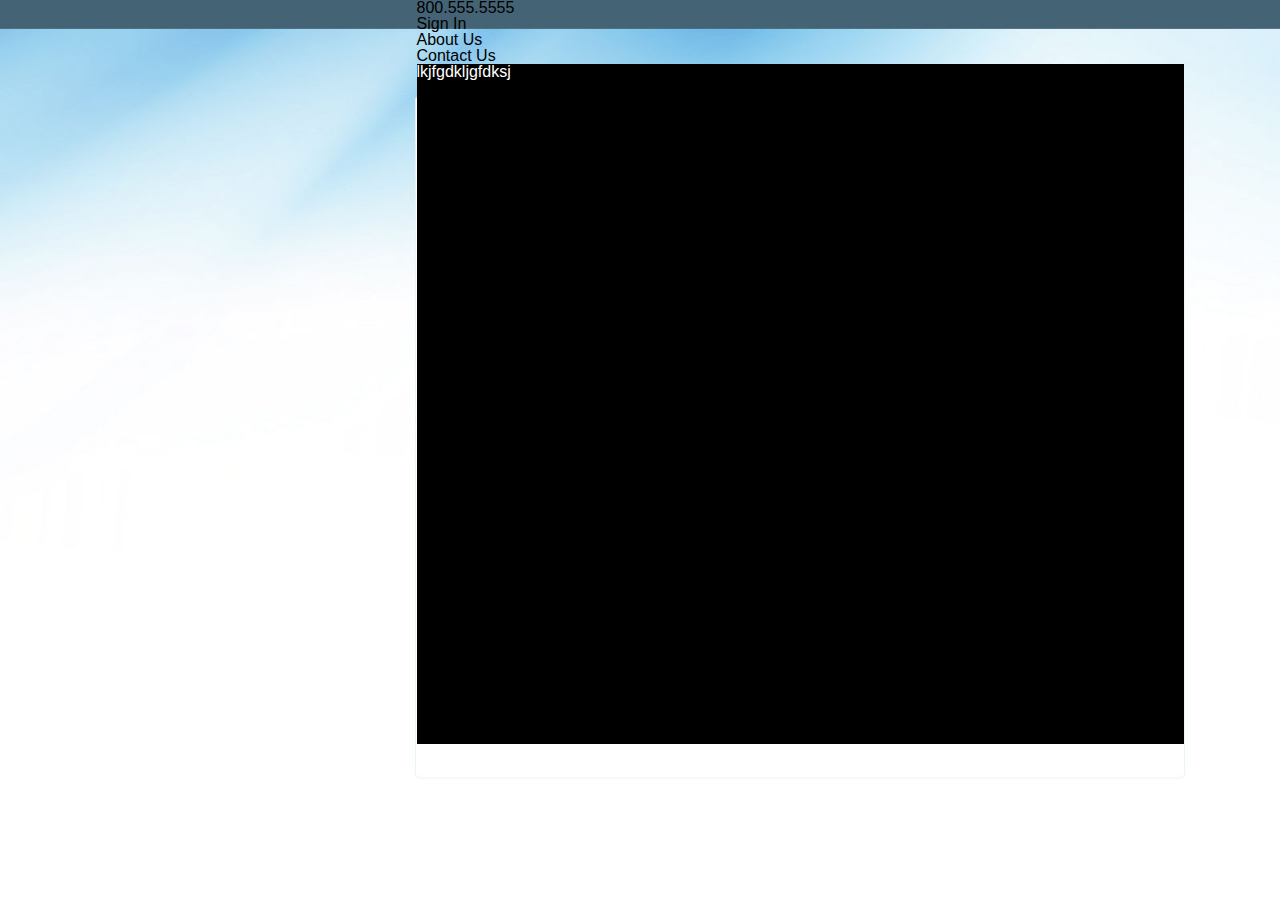
==== index.html @ 609b9abb "uploading to get it going" ====
<!DOCTYPE html>
<html>
<head>
	<title>Kayak</title>
	<link rel="stylesheet" type="text/css" href="style/reset.css">
	<link rel="stylesheet" type="text/css" href="style/style.css">
</head>
<body>
	<section id="content">
	<section id='contact-info'>
		<div class="left">
			<p>800.555.5555</p>
		</div>
		<div class="right">
			<div class="pseudo-after"><p>Sign In</p></div>
			<div class="pseudo-after"><p>About Us</p></div>
			<div ><p>Contact Us</p></div>
		</div>
	</section>
		<section id="main-content">
			<p>lkjfgdkljgfdksj</p>
		</section>
	</section>
</body>
</html>
---- style/style.css ----
/* body {
	background-image: url('../img/background-site.jpg');
 }*/

 html, body {
  width: 1600px;
  padding: 0;
  margin: 0;
  background-image: url('../img/background-site.jpg');
background-size: cover;
}

#content {
	width: 767px;
	margin: 0 auto;
}

#main-content {
	background: #000;
	color: #fff;
	width: 767px;
	height: 680px;
  	margin: 0 auto;
}
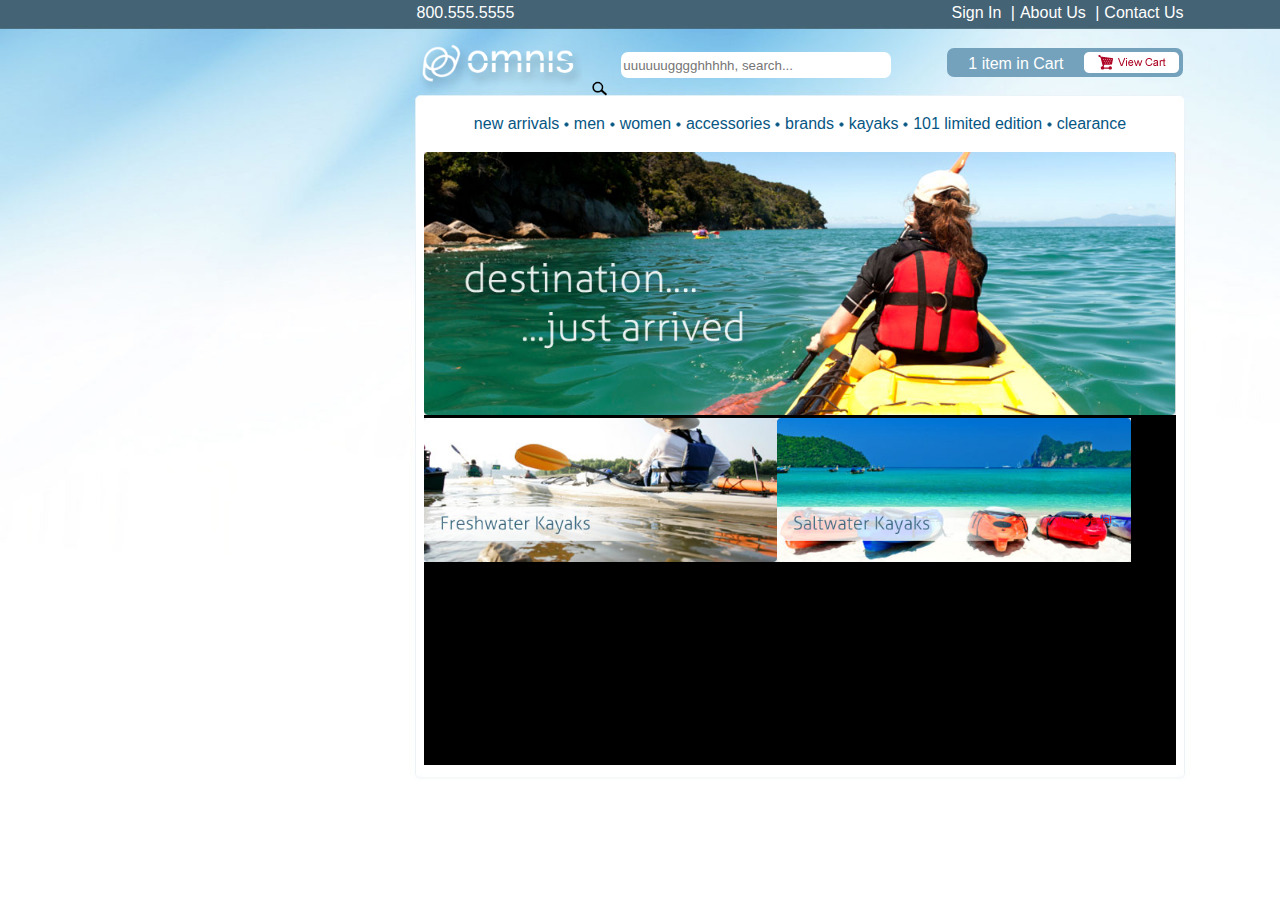
==== commit f1ae4b64: "made progress on the nav bar, header and main content area" ====
--- a/index.html
+++ b/index.html
@@ -8,19 +8,72 @@
 </head>
 <body>
 	<section id="content">
-	<section id='contact-info'>
-		<div class="left">
-			<p>800.555.5555</p>
-		</div>
-		<div class="right">
-			<div class="pseudo-after"><p>Sign In</p></div>
-			<div class="pseudo-after"><p>About Us</p></div>
-			<div ><p>Contact Us</p></div>
-		</div>
+		<section id='contact-info'>
+			<div class="contact-left">
+				<a href="" title=""><p>800.555.5555</p></a>
+			</div>
+			<div class="contact-right">
+				<div class="pseudo-after"><a href="" title=""><p>Sign In</p></a></div>
+				<div class="pseudo-after"><a href="" title=""><p>About Us</p></a></div>
+				<div ><a href="" title=""><p>Contact Us</p></a></div>
+			</div>
+		</section>
+		<section id="logos-and-more">
+			<a href="" title=""><img class="header-logo" src="./img/logo_header.png" alt=""></a>
+			<div class="search">
+				<div class="honestly-im-not-sure">
+					<input type="" placeholder="uuuuuugggghhhhh, search..." name="">
+					<a href="" title=""><img src="./img/magnifying-glass.png" alt=""></a>
+				</div>
+			</div>
+			<div class="cart-container">
+				<div class="cart">
+					<div class="cart-left">
+						<p>1 item in Cart</p>
+				</div>
+					<div class=cart-right>
+						<a href="" title=""><img src="./img/cart.png" alt=""></a>
+					</div>
+				</div>
+			</div>
+		</section>
+		<section id="main-content">
+		<nav>
+			<ul class="nav-items">
+				<li><a href="" title="">new arrivals</a></li>
+				<li><a href="" title="">men</a></li>
+				<li><a href="" title="">women</a></li>
+				<li><a href="" title="">accessories</a></li>
+				<li><a href="" title="">brands</a></li>
+				<li><a href="" title="">kayaks</a></li>
+				<li><a href="" title="">101 limited edition</a></li>
+				<li><a href="" title="">clearance</a></li>
+			</ul>
+		</nav>
+		<section id="front-cats">
+			<div class="full-width-single">
+				<img src="./img/img_homepageHeader.jpg" alt="">
+			</div>
+			<div class="two-image">
+				<img src="./img/img_FeatCatTop_1.jpg" alt="">
+				<img src="./img/img_FeatCatTop_2.jpg" alt="">
+			</div>
+			<div class="full-width-single">
+				<img src="./img/" alt="">
+			</div>
+			<div class="four">
+				<img src="./img/" alt="">
+				<img src="./img/" alt="">
+				<img src="./img/" alt="">
+				<img src="./img/" alt="">
+			</div>
+		</section>
+
 	</section>
-		<section id="main-content">
-			<p>lkjfgdkljgfdksj</p>
-		</section>
-	</section>
+
+
+
+
+</section>
 </body>
 </html>--- a/style/style.css
+++ b/style/style.css
@@ -7,7 +7,11 @@
   padding: 0;
   margin: 0;
   background-image: url('../img/background-site.jpg');
-background-size: cover;
+  background-size: cover;
+}
+
+a {
+	text-decoration: none;
 }
 
 #content {
@@ -15,10 +19,129 @@
 	margin: 0 auto;
 }
 
+#contact-info {
+	height: 29px;
+	padding-top: 5px;
+	/* background: orange; */
+	display: flex;
+	justify-content: space-between;
+	color: #fff;
+}
+
+#contact-info a p {
+	color: #fff;
+}
+
+.contact-right {
+	display: flex;
+}
+
+.pseudo-after p::after {
+	content: " | ";
+	padding: 5px;
+}
+
+#logos-and-more {
+	display: flex;
+	justify-content: space-between;
+	/* background: green; */
+}
+
+.header-logo  {
+	height: 64px;
+	width: auto;
+}
+
+.search {
+	/* background: maroon; */
+ 	display: flex;
+   	align-items: center;
+}
+
+.search input {
+	height: 24px;
+    	width: 266px;
+	border: none;
+	border-radius: 7px;
+	outline: none;
+}
+
+.search img {
+	height: 15px;
+	width: auto;
+	position: relative;
+	left: -29px;
+	top: 3px;
+}
+
+.honestly-im-not-sure {
+	height: 21px;
+    	width: 287px;
+}
+
+.cart-container {
+	/* background: #000; */
+	display: flex;
+	align-items: center;
+}
+
+.cart {
+	display: flex;
+	align-items: center;
+	border-radius: 7px;
+	padding: 4px 4px 1px 0px;
+	background: #74a2bc;
+}
+
+.cart-left p {
+	color: #fff;
+	padding: 0px 21px;
+}
+
 #main-content {
-	background: #000;
+	/* background: #000; */
 	color: #fff;
 	width: 767px;
 	height: 680px;
   	margin: 0 auto;
+}
+
+.nav-items {
+	display: flex;
+    	justify-content: space-around;
+    	padding: 20px 50px;
+}
+
+.nav-items a {
+	color: #065683;
+}
+
+.nav-items li:nth-child(n+1):nth-child(-n+7)::after {
+	content:  " ";
+	background: url("../img/dot.png") no-repeat;
+	width: 5px;
+	height: 5px;
+	margin-left: 5px;
+	position: absolute;
+	top: 122px;
+}
+
+#front-cats {
+	background: #000;
+	width: 98%;
+	height: 613px;
+	margin: 0 auto;
+}
+
+.full-width-single img {
+	width: 100%;
+}
+
+.two-image {
+	display: flex;
+}
+
+.two-image img {
+	width: 47%;
+	height: auto;
 }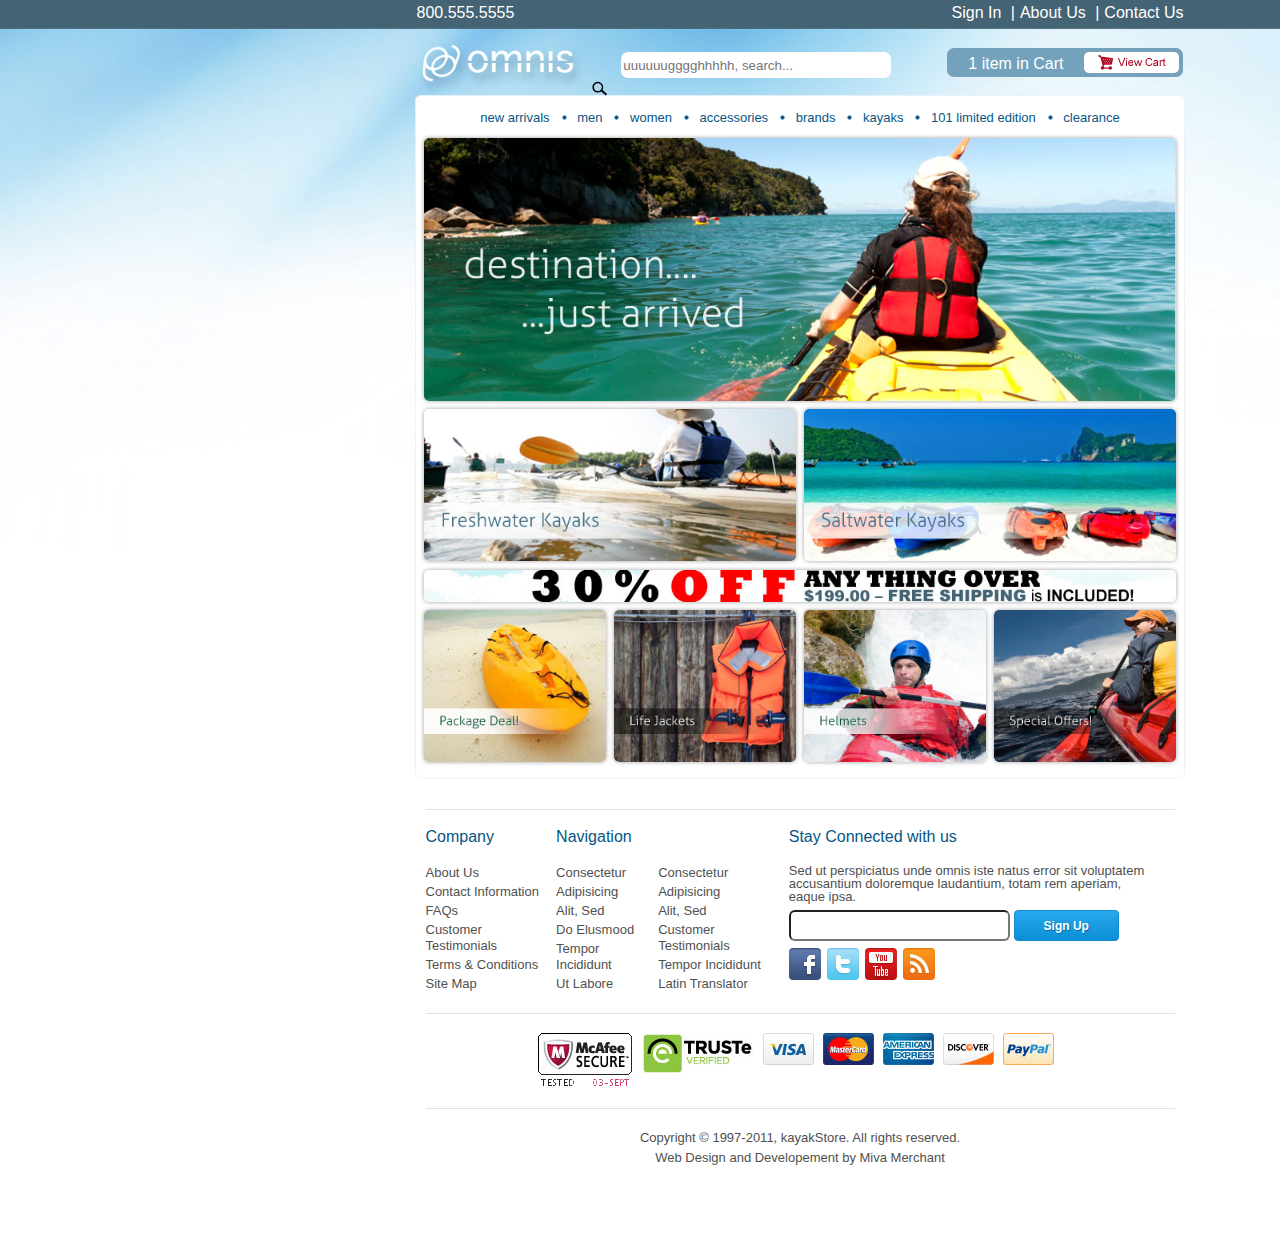
==== commit aae24ae9: "finished SFNT" ====
--- a/index.html
+++ b/index.html
@@ -8,34 +8,36 @@
 </head>
 <body>
 	<section id="content">
-		<section id='contact-info'>
-			<div class="contact-left">
-				<a href="" title=""><p>800.555.5555</p></a>
-			</div>
-			<div class="contact-right">
-				<div class="pseudo-after"><a href="" title=""><p>Sign In</p></a></div>
-				<div class="pseudo-after"><a href="" title=""><p>About Us</p></a></div>
-				<div ><a href="" title=""><p>Contact Us</p></a></div>
-			</div>
-		</section>
-		<section id="logos-and-more">
-			<a href="" title=""><img class="header-logo" src="./img/logo_header.png" alt=""></a>
-			<div class="search">
-				<div class="honestly-im-not-sure">
-					<input type="" placeholder="uuuuuugggghhhhh, search..." name="">
-					<a href="" title=""><img src="./img/magnifying-glass.png" alt=""></a>
+		<section id="header">
+			<section id='contact-info'>
+				<div class="contact-left">
+					<a href="" title=""><p>800.555.5555</p></a>
 				</div>
-			</div>
-			<div class="cart-container">
-				<div class="cart">
-					<div class="cart-left">
-						<p>1 item in Cart</p>
+				<div class="contact-right">
+					<div class="pseudo-after"><a href="" title=""><p>Sign In</p></a></div>
+					<div class="pseudo-after"><a href="" title=""><p>About Us</p></a></div>
+					<div ><a href="" title=""><p>Contact Us</p></a></div>
 				</div>
-					<div class=cart-right>
-						<a href="" title=""><img src="./img/cart.png" alt=""></a>
+			</section>
+			<section id="logos-and-more">
+				<a href="" title=""><img class="header-logo" src="./img/logo_header.png" alt=""></a>
+				<div class="search">
+					<div class="honestly-im-not-sure">
+						<input type="" placeholder="uuuuuugggghhhhh, search..." name="">
+						<a href="" title=""><img src="./img/magnifying-glass.png" alt=""></a>
 					</div>
 				</div>
-			</div>
+				<div class="cart-container">
+					<div class="cart">
+						<div class="cart-left">
+							<p>1 item in Cart</p>
+					</div>
+						<div class=cart-right>
+							<a href="" title=""><img src="./img/cart.png" alt=""></a>
+						</div>
+					</div>
+				</div>
+			</section>
 		</section>
 		<section id="main-content">
 		<nav>
@@ -51,29 +53,89 @@
 			</ul>
 		</nav>
 		<section id="front-cats">
-			<div class="full-width-single">
+			<div class="full-width-single round-em">
 				<img src="./img/img_homepageHeader.jpg" alt="">
 			</div>
-			<div class="two-image">
+			<div class="two-image round-em">
 				<img src="./img/img_FeatCatTop_1.jpg" alt="">
 				<img src="./img/img_FeatCatTop_2.jpg" alt="">
 			</div>
-			<div class="full-width-single">
-				<img src="./img/" alt="">
+			<div class="full-width-single round-em pad-me-amidala">
+				<img src="./img/img_banner.jpg" alt="">
 			</div>
-			<div class="four">
-				<img src="./img/" alt="">
-				<img src="./img/" alt="">
-				<img src="./img/" alt="">
-				<img src="./img/" alt="">
+			<div class="four round-em">
+				<img src="./img/img_FeatCatBottom_1.jpg" alt="">
+				<img src="./img/img_FeatCatBottom_2.jpg" alt="">
+				<img src="./img/img_FeatCatBottom_3.jpg" alt="">
+				<img src="./img/img_FeatCatBottom_4.jpg" alt="">
 			</div>
 		</section>
-
 	</section>
 
-
-
-
+	<footer>
+		<div class="footer-flexed">
+			<section id="footer-left">
+				<div class="inner-left-footer">
+						<h2>Company</h2>
+					<ul class="footer-ul">
+						<li><a href="" title="">About Us</a></li>
+						<li><a href="" title="">Contact Information</a></li>
+						<li><a href="" title="">FAQs</a></li>
+						<li><a href="" title="">Customer Testimonials</a></li>
+						<li><a href="" title="">Terms & Conditions</a></li>
+						<li><a href="" title="">Site Map</a></li>
+					</ul>
+				</div>
+				<div class="inner-right-footer">
+						<h2>Navigation</h2>
+					<div class="flex-me">
+						<ul class="footer-ul">
+							<li><a href="" title="">Consectetur</a></li>
+							<li><a href="" title="">Adipisicing</a></li>
+							<li><a href="" title="">Alit, Sed</a></li>
+							<li><a href="" title="">Do Elusmood</a></li>
+							<li><a href="" title="">Tempor Incididunt</a></li>
+							<li><a href="" title="">Ut Labore</a></li>
+						</ul>
+						<ul class="footer-ul">
+							<li><a href="" title="">Consectetur</a></li>
+							<li><a href="" title="">Adipisicing</a></li>
+							<li><a href="" title="">Alit, Sed</a></li>
+							<li><a href="" title="">Customer Testimonials</a></li>
+							<li><a href="" title="">Tempor Incididunt</a></li>
+							<li><a href="" title="">Latin Translator</a></li>
+						</ul>
+					</div>
+				</div>
+			</section>
+			<section id="footer-right">
+				<h2>Stay Connected with us</h2>
+				<p>Sed ut perspiciatus unde omnis iste natus error sit voluptatem accusantium doloremque laudantium, totam rem aperiam, eaque ipsa.</p>
+				<div class="footer-input">
+					<input type"" placeholder="" />
+					<button class="button" type="">Sign Up</button>
+				</div>
+				<div class="social-icons">
+					<a href="" title=""><img src="./img/icon-fb.jpg" alt=""></a>
+					<a href="" title=""><img src="./img/icon-tw.jpg" alt=""></a>
+					<a href="" title=""><img src="./img/icon-yt.jpg" alt=""></a>
+					<a href="" title=""><img src="./img/icon-rss.jpg" alt=""></a>
+				</div>
+			</section>
+		</div>
+		<section class="footer-logos flex-me">
+				<a href="" title=""><img src="./img/icon-mcafee.png" alt=""></a>
+				<a href="" title=""><img src="./img/icon-truste.jpg" alt=""></a>
+				<a href="" title=""><img src="./img/icon-visa.jpg" alt=""></a>
+				<a href="" title=""><img src="./img/icon-mc.jpg" alt=""></a>
+				<a href="" title=""><img src="./img/icon-amex.jpg" alt=""></a>
+				<a href="" title=""><img src="./img/icon-discover.jpg" alt=""></a>
+				<a href="" title=""><img src="./img/icon-pp.jpg" alt=""></a>
+		</section>
+		<section id="copyright">
+			<p>Copyright &copy; 1997-2011, kayakStore. All rights reserved.<br>Web Design and Developement by Miva Merchant</p>
+		</section>
+	</footer>
 </section>
 </body>
 </html>--- a/style/style.css
+++ b/style/style.css
@@ -19,6 +19,12 @@
 	margin: 0 auto;
 }
 
+/*
+=================================
+	HEADER
+=================================
+*/
+
 #contact-info {
 	height: 29px;
 	padding-top: 5px;
@@ -102,18 +108,26 @@
 	/* background: #000; */
 	color: #fff;
 	width: 767px;
-	height: 680px;
+	height: 682px;
   	margin: 0 auto;
 }
 
+
+/*
+=================================
+	MAIN CONTENT
+=================================
+*/
+
 .nav-items {
 	display: flex;
     	justify-content: space-around;
-    	padding: 20px 50px;
+    	padding: 13px 50px;
 }
 
 .nav-items a {
 	color: #065683;
+	font-size: small;
 }
 
 .nav-items li:nth-child(n+1):nth-child(-n+7)::after {
@@ -121,15 +135,15 @@
 	background: url("../img/dot.png") no-repeat;
 	width: 5px;
 	height: 5px;
-	margin-left: 5px;
+	margin-left: 12px;
 	position: absolute;
-	top: 122px;
+	top: 115px;
 }
 
 #front-cats {
-	background: #000;
+	/* background: #000; */
 	width: 98%;
-	height: 613px;
+	height: 625px;
 	margin: 0 auto;
 }
 
@@ -139,9 +153,157 @@
 
 .two-image {
 	display: flex;
+	justify-content: space-between;
+	padding: 5px 0 9px 0;
 }
 
 .two-image img {
-	width: 47%;
-	height: auto;
+	width: 49.5%;
+ 	height: 100%;
+}
+
+.pad-me-amidala {
+	padding-bottom: 5px;
+}
+
+.round-em img{
+	border-radius: 5px;
+	box-shadow: 0 0 4px #9E9E9E;
+}
+
+.four {
+	display: flex;
+	justify-content: space-between;
+}
+
+.four img {
+	width: 182px;
+	height: 100%;
+}
+
+/*
+=================================
+	FOOTER
+=================================
+*/
+
+footer {
+	border-top: 1px solid #e2e2e2;
+	padding: 19px 0px;
+	margin: 31px 9px;
+}
+
+footer a {
+	color: #505050;
+	font-size: small;
+}
+
+footer h2 {
+	color: #065683;
+	font-weight: 400;
+	padding-bottom: 19px;
+}
+
+.footer-ul li {
+    padding-bottom: 3px;
+}
+
+#footer-left {
+	width: 48.5%;
+	display: flex;
+  	justify-content: space-between;
+}
+
+.flex-me, .footer-flexed {
+	display: flex;
+}
+
+.footer-flexed {
+    padding-bottom: 19px;
+}
+
+#footer-right {
+	width: 48.5%;
+
+}
+
+#footer-right p {
+	color: #505050;
+	font-size: small;
+}
+
+.footer-input {
+    	padding: 7px 0;
+}
+
+.footer-input button {
+	height: 31px;
+	width: 105px;
+	border-radius: 4px;
+	outline: none;
+}
+
+.footer-input input {
+	height: 25px;
+	width: 213px;
+	border-radius: 6px;
+	outline: none;
+}
+
+.social-icons img {
+	padding-right: 2px;
+}
+
+.footer-logos {
+	border-top: 1px solid #e2e2e2;
+	border-bottom: 1px solid #e2e2e2;
+	padding: 19px 0;
+	justify-content: center;
+}
+
+.footer-logos img {
+	padding-right: 9px;
+
+}
+
+.button {
+	border:1px solid #108cce;
+	-webkit-border-radius: 3px;
+	-moz-border-radius: 3px;
+	border-radius: 3px;
+	font-size:12px;
+	font-family:arial, helvetica, sans-serif;
+	padding: 8px 10px 10px 10px;
+	text-decoration:none;
+	display:inline-block;
+	text-shadow: 1px 1px 0 rgba(0,0,0,0.3);
+	font-weight:bold; color: #FFFFFF;
+	background-color: #29A9EE;
+	background-image: -webkit-gradient(linear, left top, left bottom, from(#29A9EE), to(#0b8ed5));
+	 background-image: -webkit-linear-gradient(top, #29A9EE, #0b8ed5);
+	 background-image: -moz-linear-gradient(top, #29A9EE, #0b8ed5);
+	 background-image: -ms-linear-gradient(top, #29A9EE, #0b8ed5);
+	 background-image: -o-linear-gradient(top, #29A9EE, #0b8ed5);
+	 background-image: linear-gradient(to bottom, #29A9EE, #0b8ed5);
+	 filter:progid:DXImageTransform.Microsoft.gradient(GradientType=0,startColorstr=#29A9EE, endColorstr=#0b8ed5);
+}
+
+.button:hover{
+	 border:1px solid #0d6fa4;
+	 background-color: #118fd3;
+	 background-image: -webkit-gradient(linear, left top, left bottom, from(#118fd3), to(#086ea5));
+	 background-image: -webkit-linear-gradient(top, #118fd3, #086ea5);
+	 background-image: -moz-linear-gradient(top, #118fd3, #086ea5);
+	 background-image: -ms-linear-gradient(top, #118fd3, #086ea5);
+	 background-image: -o-linear-gradient(top, #118fd3, #086ea5);
+	 background-image: linear-gradient(to bottom, #118fd3, #086ea5);
+	 filter:progid:DXImageTransform.Microsoft.gradient(GradientType=0,startColorstr=#118fd3, endColorstr=#086ea5);
+}
+
+#copyright {
+	color: #505050;
+    	font-size: 13px;
+    	padding: 19px 0;
+    	line-height: 1.5;
+    	text-align: center;
 }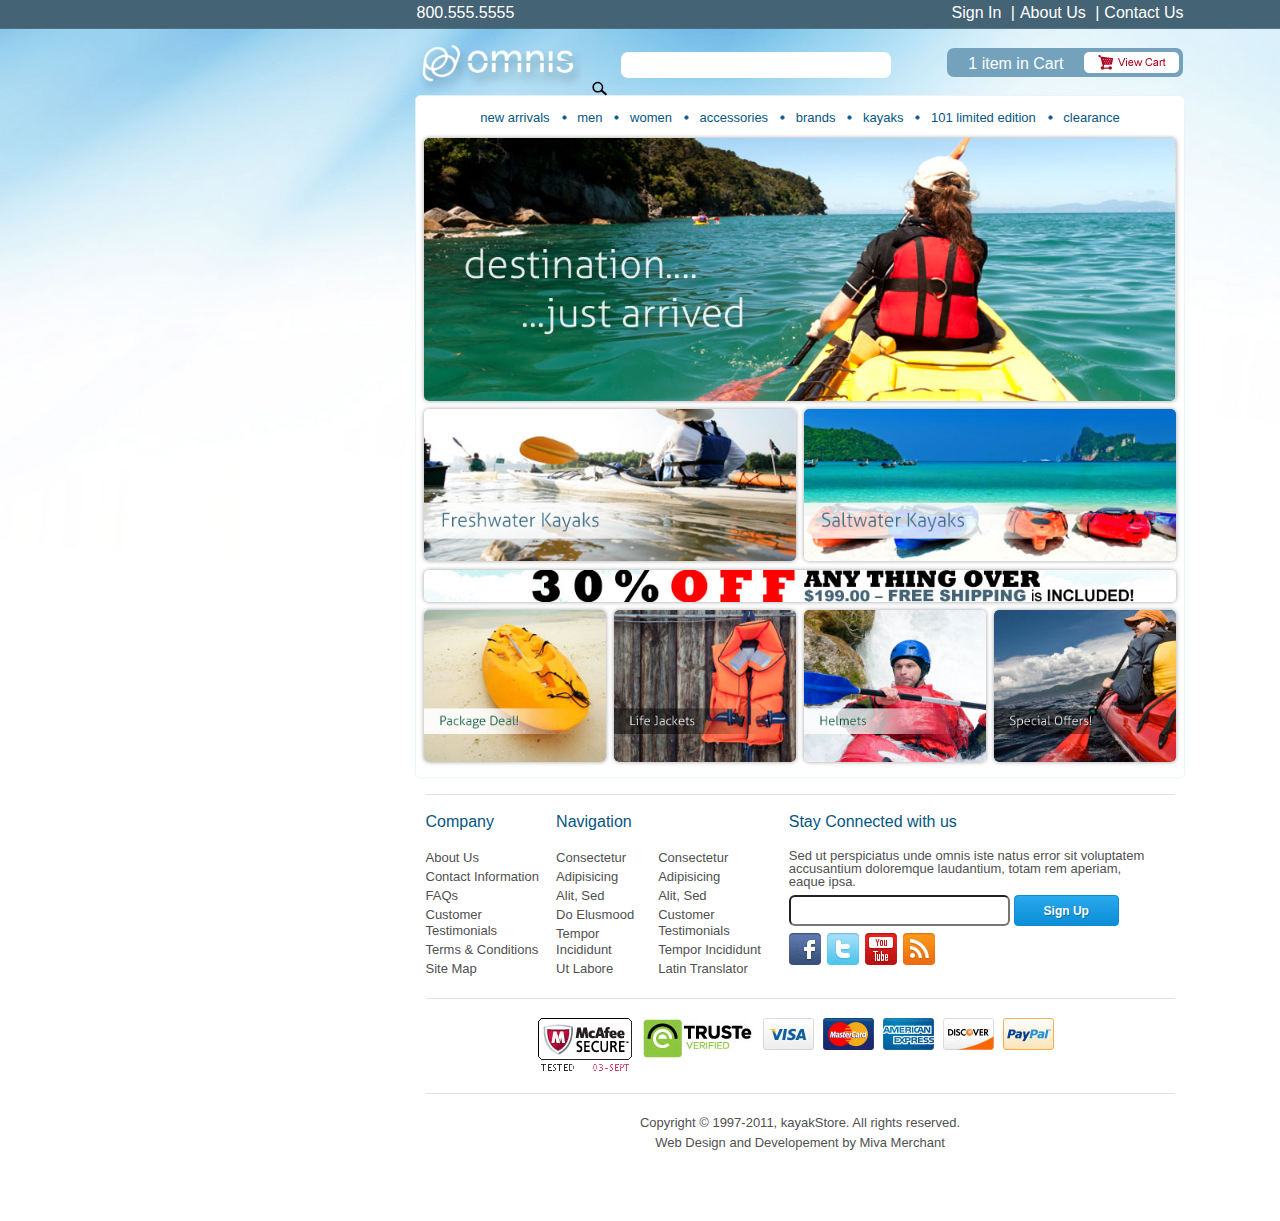
==== commit a9d970eb: "made some progress on CTGY page" ====
--- a/index.html
+++ b/index.html
@@ -1,4 +1,3 @@
-
 <!DOCTYPE html>
 <html>
 <head>
@@ -8,6 +7,8 @@
 </head>
 <body>
 	<section id="content">
+
+	<!-- HEADER -->
 		<section id="header">
 			<section id='contact-info'>
 				<div class="contact-left">
@@ -23,7 +24,7 @@
 				<a href="" title=""><img class="header-logo" src="./img/logo_header.png" alt=""></a>
 				<div class="search">
 					<div class="honestly-im-not-sure">
-						<input type="" placeholder="uuuuuugggghhhhh, search..." name="">
+						<input type="" name="">
 						<a href="" title=""><img src="./img/magnifying-glass.png" alt=""></a>
 					</div>
 				</div>
@@ -39,6 +40,9 @@
 				</div>
 			</section>
 		</section>
+	<!-- END HEADER -->
+
+	<!-- CONTENT AREA -->
 		<section id="main-content">
 		<nav>
 			<ul class="nav-items">
@@ -71,7 +75,9 @@
 			</div>
 		</section>
 	</section>
+	<!-- END CONTENT AREA -->
 
+	<!-- FOOTER -->
 	<footer>
 		<div class="footer-flexed">
 			<section id="footer-left">
@@ -103,7 +109,7 @@
 							<li><a href="" title="">Alit, Sed</a></li>
 							<li><a href="" title="">Customer Testimonials</a></li>
 							<li><a href="" title="">Tempor Incididunt</a></li>
-							<li><a href="" title="">Latin Translator</a></li>
+							<li><a href="https://translate.yandex.com/translator/Latin-English" title="">Latin Translator</a></li>
 						</ul>
 					</div>
 				</div>
@@ -136,6 +142,8 @@
 			<p>Copyright &copy; 1997-2011, kayakStore. All rights reserved.<br>Web Design and Developement by Miva Merchant</p>
 		</section>
 	</footer>
+	<!-- END FOOTER -->
+
 </section>
 </body>
 </html>--- a/style/style.css
+++ b/style/style.css
@@ -108,7 +108,6 @@
 	/* background: #000; */
 	color: #fff;
 	width: 767px;
-	height: 682px;
   	margin: 0 auto;
 }
 
@@ -306,4 +305,107 @@
     	padding: 19px 0;
     	line-height: 1.5;
     	text-align: center;
+}
+
+/*
+=================================
+	CTGY PAGE
+=================================
+*/
+
+.center {
+	width: 100%;
+	text-align: center;
+}
+
+.center img {
+	width: 98%;
+}
+
+/* #cat-tree {
+	width: 243px;
+ 	padding: 7px 7px;
+ 	margin: 8px;
+} */
+
+/*.nest-of-cats {
+	background: #f2f2f2;
+	border-radius: 6px;
+	padding: 8px 0 25px 20px;
+}*/
+
+.parent {
+	color: #065683;
+	background:  #f2f2f2;
+	border-bottom: 1px solid #fff;
+}
+
+.child {
+	color: #404040;
+	font-size: small;
+	background: #f2f2f2;
+}
+
+#ctgy-content > div > div.cat-tree > ul > ul > a > li {
+	padding-left: 41px;
+}
+
+.parent, .child {
+	padding: 16px 0 14px 0;
+}
+
+a:hover li.parent, a:active li.parent  {
+	font-weight: 600;
+}
+
+a:hover li.child  {
+	color: #48a5d5;
+	text-decoration: underline!important;
+}
+
+a:active li.child  {
+	color: #48a5d5;
+	text-decoration: underline!important;
+}
+
+.cat-tree ul li {
+	padding-left: 20px;
+}
+
+#ctgy-content {
+	background: #000;
+	width: 100%;
+	display: flex;
+	justify-content: center;
+}
+
+.ctgy-item-container {
+	width: 98%;
+	background: #074;
+	display: flex;
+	justify-content: space-between;
+}
+
+.cat-tree {
+	width: 200px;
+}
+
+.prod-container {
+	background: #638;
+	width: 544px;
+}
+
+.prod-container p {
+	font-size: 10px;
+	padding: 16px 0;
+}
+
+.ctgy-hero {
+	width: 100%;
+	border-radius: 5px;
+}
+
+.ctgy-header {
+	display: flex;
+	justify-content: space-between;
 }